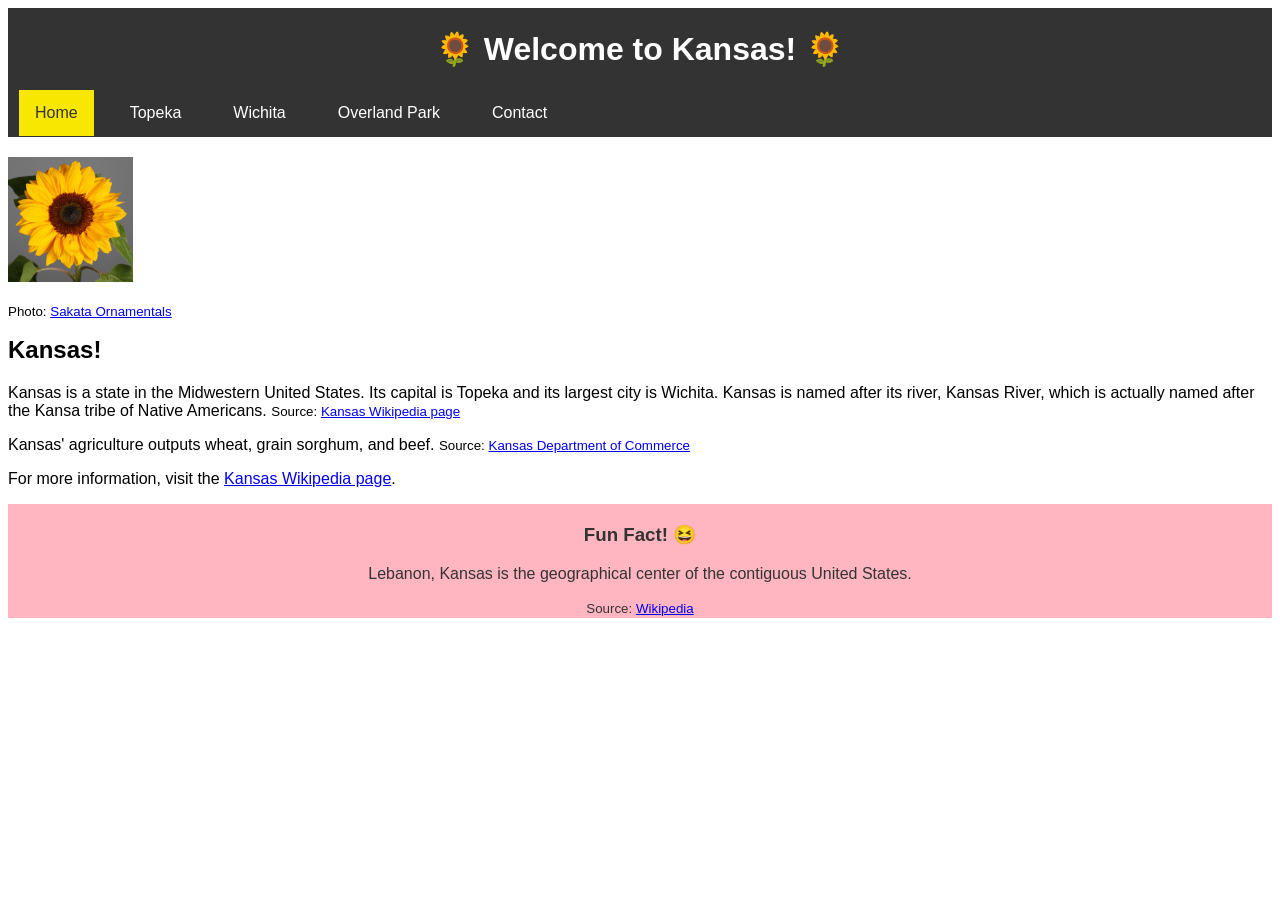
==== index.html @ eec51399 "[wip] progress on B" ====
<!DOCTYPE html>
<html>
<head>
    <title>Home - Kansas</title>
    <link rel="stylesheet" type="text/css" href="main.css">
</head>
<body>
    <header>
        <h1>🌻 Welcome to Kansas! 🌻</h1>
        <nav id="nav">
            <ul>
                <li><a class="active" href="index.html">Home</a></li>
                <li><a href="topeka.html">Topeka</a></li>
                <li><a href="wichita.html">Wichita</a></li>
                <li><a href="overlandpark.html">Overland Park</a></li>
                <li><a href="contact.html">Contact</a></li>
            </ul>
        </nav>
    </header>
    <section>
        <div class="image_float_left_in_section">
            <img src="img/Sunflower_Sunbright-A5-CROP-square.jpg" alt="A beautiful sunflower" class="image_10">
            <p><small>Photo: <a href="https://sakataornamentals.com/wp-content/uploads/sites/13/2022/02/Sunflower_Sunbright-A5-CROP-square.jpg">Sakata Ornamentals</a></small></p>
        </div>
        <h2>Kansas!</h2>
        <p>Kansas is a state in the Midwestern United States. Its capital is Topeka and its largest city is Wichita. Kansas is named after its river, Kansas River, which is actually named after the Kansa tribe of Native Americans. <small>Source: <a href="https://en.wikipedia.org/wiki/Kansas">Kansas Wikipedia page</a></small></small></p>
        <p>Kansas' agriculture outputs wheat, grain sorghum, and beef. <small>Source: <a href="https://www.kansascommerce.gov/industry/agriculture/">Kansas Department of Commerce</a></small></p>
        <p>For more information, visit the <a href="https://en.wikipedia.org/wiki/Kansas">Kansas Wikipedia page</a>.</p>
        <aside id="fun-fact">
            <h3>Fun Fact! 😆</h3>
            <p>Lebanon, Kansas is the geographical center of the contiguous United States.</p>
            <small>Source: <a href="https://en.wikipedia.org/wiki/Geographic_center_of_the_contiguous_United_States">Wikipedia</a></small>
        </aside>
    </section>
</body>
</html>
---- main.css ----
* {
    font-family: Arial, sans-serif;
}

header {
    background-color: #333;
    color: white;
    text-align: center;
    padding: 1px;
}

#nav ul {
    list-style-type: none;
    margin: 0;
    padding: 0;
    overflow: hidden;
    background-color: #333;
}

#nav li {
    float: left;
    display: inline;
    padding-left: 10px;
    padding-right: 10px;
}

#nav a {
    display: block;
    color: white;
    text-align: center;
    padding: 14px 16px;
    text-decoration: none;
    transition: all 0.2s ease-in-out;
}

#nav a:hover {
    background-color: #111;
    color:white;
}

#nav > ul > li > a.active {
    background-color: #f8e701;
    color: #333;
}

#nav > ul > li > a.active:hover {
    background-color: #111;
    color:white;
}

#fun-fact {
    background-color: lightpink;
    color: #333;
    text-align: center;
    padding: 1px;
}

.image_float_left_in_section {
    float: left;
    margin-right: 10px;
}

.image_50 {
    aspect-ratio: 1/1;
    width: 50%;
    height: auto;
}

.image_10 {
    aspect-ratio: 1/1;
    width: 10%;
    height: auto;
}
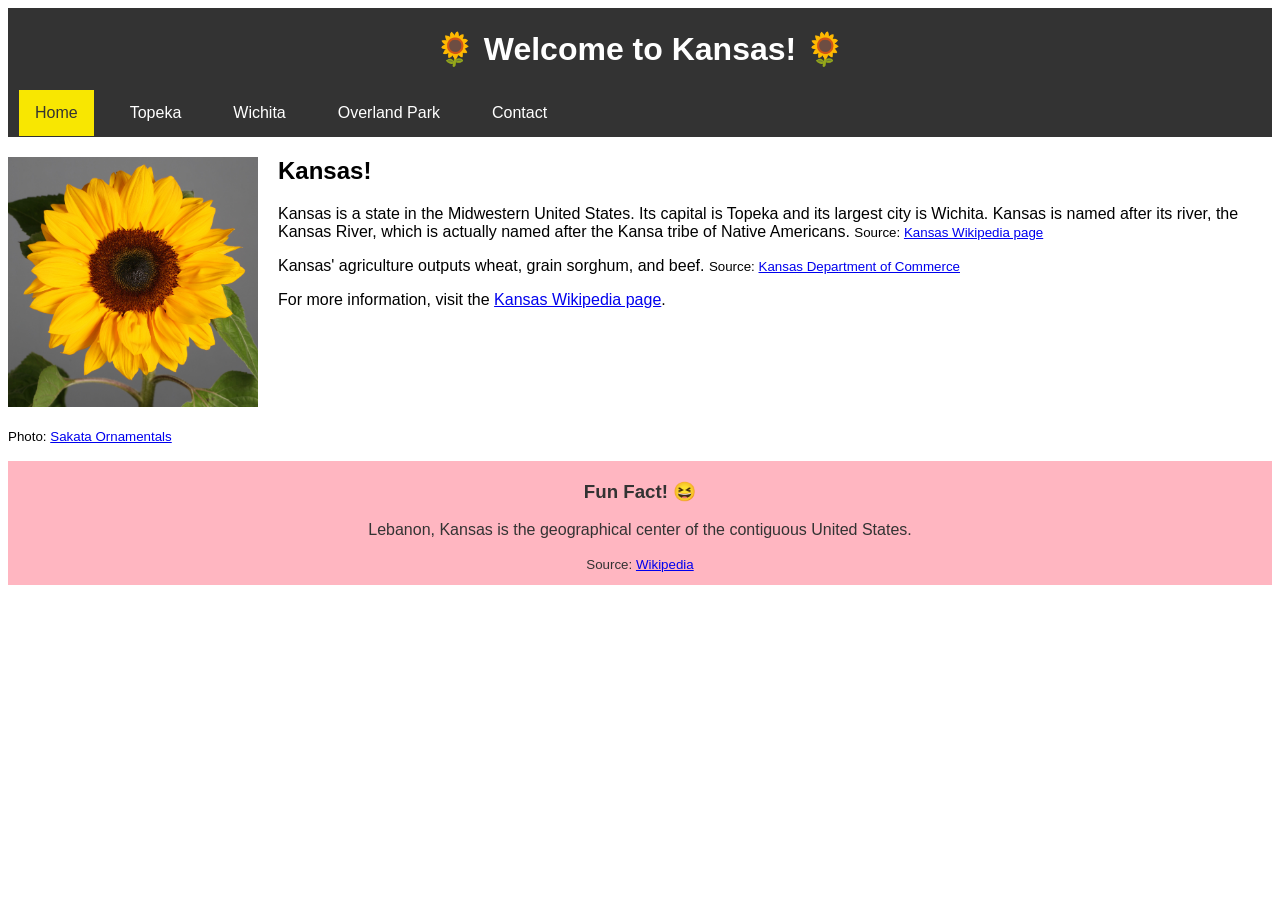
==== commit f4611b6c: "[wip] more progress on B" ====
--- a/index.html
+++ b/index.html
@@ -19,17 +19,17 @@
     </header>
     <section>
         <div class="image_float_left_in_section">
-            <img src="img/Sunflower_Sunbright-A5-CROP-square.jpg" alt="A beautiful sunflower" class="image_10">
-            <p><small>Photo: <a href="https://sakataornamentals.com/wp-content/uploads/sites/13/2022/02/Sunflower_Sunbright-A5-CROP-square.jpg">Sakata Ornamentals</a></small></p>
+            <img src="img/Sunflower_Sunbright-A5-CROP-square.jpg" alt="A beautiful sunflower" class="image_250">
+            <p><small>Photo: <a href="https://sakataornamentals.com/wp-content/uploads/sites/13/2022/02/Sunflower_Sunbright-A5-CROP-square.jpg" target="_blank">Sakata Ornamentals</a></small></p>
         </div>
         <h2>Kansas!</h2>
-        <p>Kansas is a state in the Midwestern United States. Its capital is Topeka and its largest city is Wichita. Kansas is named after its river, Kansas River, which is actually named after the Kansa tribe of Native Americans. <small>Source: <a href="https://en.wikipedia.org/wiki/Kansas">Kansas Wikipedia page</a></small></small></p>
-        <p>Kansas' agriculture outputs wheat, grain sorghum, and beef. <small>Source: <a href="https://www.kansascommerce.gov/industry/agriculture/">Kansas Department of Commerce</a></small></p>
+        <p>Kansas is a state in the Midwestern United States. Its capital is Topeka and its largest city is Wichita. Kansas is named after its river, the Kansas River, which is actually named after the Kansa tribe of Native Americans. <small>Source: <a href="https://en.wikipedia.org/wiki/Kansas" target="_blank">Kansas Wikipedia page</a></small></p>
+        <p>Kansas' agriculture outputs wheat, grain sorghum, and beef. <small>Source: <a href="https://www.kansascommerce.gov/industry/agriculture/" target="_blank">Kansas Department of Commerce</a></small></p>
         <p>For more information, visit the <a href="https://en.wikipedia.org/wiki/Kansas">Kansas Wikipedia page</a>.</p>
         <aside id="fun-fact">
             <h3>Fun Fact! 😆</h3>
             <p>Lebanon, Kansas is the geographical center of the contiguous United States.</p>
-            <small>Source: <a href="https://en.wikipedia.org/wiki/Geographic_center_of_the_contiguous_United_States">Wikipedia</a></small>
+            <small>Source: <a href="https://en.wikipedia.org/wiki/Geographic_center_of_the_contiguous_United_States" target="_blank">Wikipedia</a></small>
         </aside>
     </section>
 </body>
--- a/main.css
+++ b/main.css
@@ -53,21 +53,28 @@
     color: #333;
     text-align: center;
     padding: 1px;
+    clear: both;
+    padding-bottom: 12px;
+}
+
+#fun-fact ol {
+    display: flex;
+    flex-direction: column;
+    justify-content: space-around;
+    justify-self: center;
 }
 
 .image_float_left_in_section {
     float: left;
-    margin-right: 10px;
+    margin-right: 20px;
 }
 
-.image_50 {
-    aspect-ratio: 1/1;
-    width: 50%;
+.image_100 {
+    width: 100px;
     height: auto;
 }
 
-.image_10 {
-    aspect-ratio: 1/1;
-    width: 10%;
+.image_250 {
+    width: 250px;
     height: auto;
 }
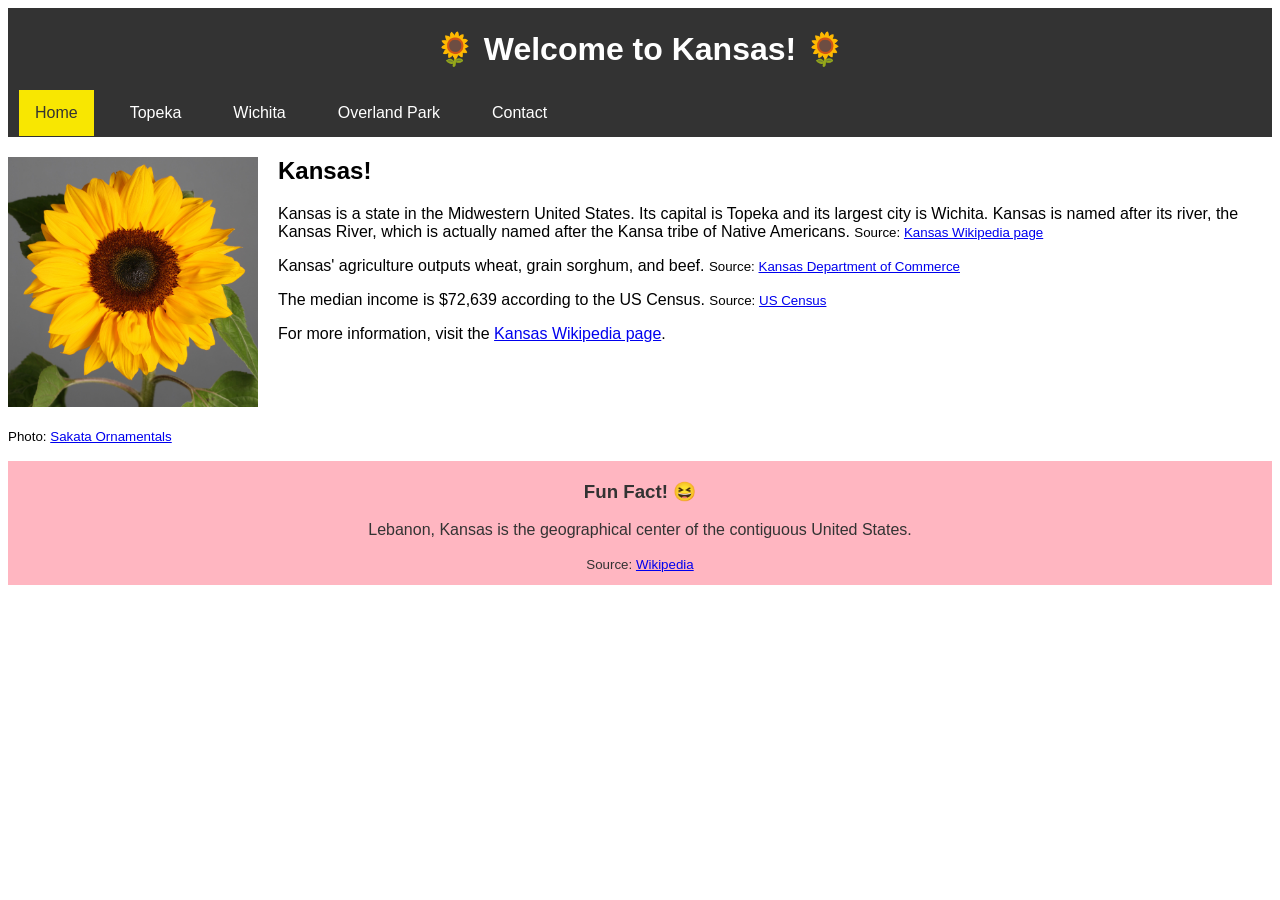
==== commit c5c5ea98: "[fix] add median income to home page" ====
--- a/index.html
+++ b/index.html
@@ -25,6 +25,7 @@
         <h2>Kansas!</h2>
         <p>Kansas is a state in the Midwestern United States. Its capital is Topeka and its largest city is Wichita. Kansas is named after its river, the Kansas River, which is actually named after the Kansa tribe of Native Americans. <small>Source: <a href="https://en.wikipedia.org/wiki/Kansas" target="_blank">Kansas Wikipedia page</a></small></p>
         <p>Kansas' agriculture outputs wheat, grain sorghum, and beef. <small>Source: <a href="https://www.kansascommerce.gov/industry/agriculture/" target="_blank">Kansas Department of Commerce</a></small></p>
+        <p>The median income is $72,639 according to the US Census. <small>Source: <a href="https://www.census.gov/quickfacts/fact/table/KS/PST045224" target="_blank">US Census</a></small></p>
         <p>For more information, visit the <a href="https://en.wikipedia.org/wiki/Kansas">Kansas Wikipedia page</a>.</p>
         <aside id="fun-fact">
             <h3>Fun Fact! 😆</h3>
--- a/main.css
+++ b/main.css
@@ -64,7 +64,15 @@
     justify-self: center;
 }
 
+#fun-fact ul {
+    display: flex;
+    flex-direction: column;
+    justify-content: space-around;
+    justify-self: center;
+}
+
 .image_float_left_in_section {
+    clear: both;
     float: left;
     margin-right: 20px;
 }
@@ -78,3 +86,142 @@
     width: 250px;
     height: auto;
 }
+
+#company_info {
+    display: flex;
+    flex-direction: column;
+    justify-content: center;
+    align-items: center;
+}
+
+#company_info {
+    font-family: Arial, sans-serif;
+    margin: 20px;
+    max-width: 800px;
+}
+
+#company_info h3 {
+    font-size: 1.5rem;
+    color: #333;
+    margin-bottom: 0.5rem;
+}
+
+#company_info p {
+    font-size: 1rem;
+    color: #555;
+    margin-bottom: 1rem;
+}
+
+#company_info table {
+    width: 100%;
+    border-collapse: collapse;
+    margin-top: 1rem;
+    font-size: 0.9rem;
+}
+
+#company_info table th,
+#company_info table td {
+    border: 1px solid #ddd;
+    padding: 10px;
+    text-align: left;
+}
+
+#company_info table th {
+    background-color: #f4f4f4;
+    color: #333;
+    font-weight: bold;
+}
+
+#company_info table tr:nth-child(even) {
+    background-color: #f9f9f9;
+}
+
+#company_info table tr:hover {
+    background-color: #f1f1f1;
+}
+
+#company_info table td {
+    color: #333;
+}
+
+#contact_form {
+    margin-left: auto;
+    margin-right: auto;
+
+    margin-bottom: 10px;
+}
+
+form {
+    background: #ffffff;
+    border-radius: 10px;
+    box-shadow: 0 4px 8px rgba(0, 0, 0, 0.1);
+    padding: 20px;
+    width: 100%;
+    max-width: 500px;
+    box-sizing: border-box;
+  }
+  
+label {
+    display: block;
+    margin-bottom: 8px;
+    font-weight: bold;
+    color: #333;
+}
+  
+input, textarea {
+    width: 100%;
+    padding: 10px;
+    margin-bottom: 15px;
+    border: 1px solid #ccc;
+    border-radius: 5px;
+    font-size: 16px;
+    box-sizing: border-box;
+    transition: border-color 0.3s ease;
+}
+  
+input:focus, textarea:focus {
+    border-color: #6a11cb;
+    outline: none;
+}
+  
+textarea {
+    resize: none;
+    height: 100px;
+}
+  
+.submit_button {
+    position: relative;
+    display: inline-block;
+    background: linear-gradient(135deg, #6a11cb, #2575fc);
+    color: #fff;
+    border: none;
+    cursor: pointer;
+    font-size: 16px;
+    font-weight: bold;
+    padding: 12px;
+    border-radius: 5px;
+    transition: background 0.3s ease;
+}
+
+.submit_button:hover {
+    background: linear-gradient(135deg, #2575fc, #6a11cb);
+}
+
+.tooltip {
+    position: absolute;
+    bottom: 100%;
+    left: 50%;
+    transform: translateX(-50%);
+    margin-bottom: 10px;
+    background-color: #333;
+    color: white;
+    padding: 8px;
+    border-radius: 4px;
+    opacity: 0;
+    pointer-events: none;
+    transition: opacity 0.3s ease;
+}
+
+.submit_button:hover .tooltip {
+    opacity: 1;
+}
